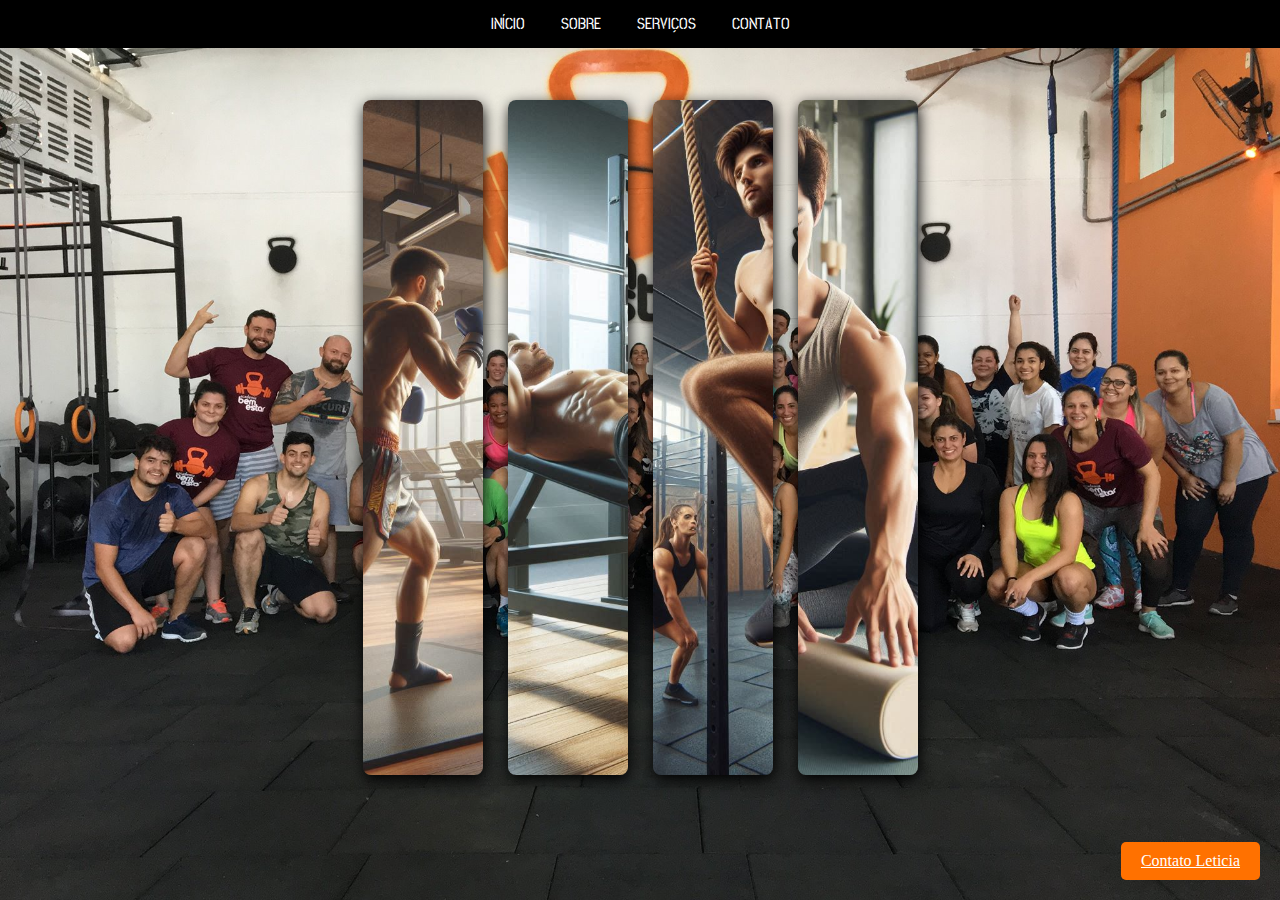
==== servicos.html @ b518c56d "correção" ====
<!DOCTYPE html>
<html lang="en">

<head>
    <meta charset="UTF-8">
    <meta name="description" content="Academia Bem Estar">
    <meta name="keywords" content="Academia, Bem, Estar, Rio, Claro">
    <meta name="viewport" content="width=device-width, initial-scale=1.0">
    <title>Academia Bem Estar</title>
    <link rel="icon" href="/Imagens/IconeAbaBemEstar.jpg" />
    <link rel="stylesheet" href="style.css">
</head>

<body>
    <ul>
        <li><a class="active" href="index.html">INÍCIO</a></li>
        <li><a href="sobre.html">SOBRE</a></li>
        <li><a href="servicos.html">SERVIÇOS</a></li>
        <li><a href="contatoGeral.html">CONTATO</a></li>
    </ul>
    <main class="contato">
        <section class="contato__contato">
            <div class="carrossel_contato">
                <div class="container_contato">
                    <div>
                        <div class="content">
                            <h2>Muay Thai</h2>
                            <span>MENSALIDADE - R$ 80,00</span>
                            <span>TERÇA, QUARTA E QUINTA - 20:00</span>
                        </div>
                    </div>
                    <div>
                        <div class="content">
                            <h2>Musculação</h2>
                            <span>MENSALIDADE - R$ 70,00</span>
                            <span>SEGUNDA À SEXTA - 06:00 às 12:00 e 15:00 às 22:00</span>
                        </div>
                    </div>
                    <div>
                        <div class="content">
                            <h2>Crossfit</h2>
                            <span>MENSALIDADE - R$ 90,00</span>
                            <span>SEGUNDA À QUINTA - 07:00 e 19:00</span>
                        </div>
                    </div>
                    <div>
                        <div class="content">
                            <h2>Pilates</h2>
                            <span>MENSALIDADE - R$ 110,00</span>
                            <span>TERÇA E QUINTA - 08:00 e 18:30</span>
                        </div>
                    </div>
                </div>
            </div>
        </section>
    </main>
    <a href="pagina-contato-leticia.html" class="botao-contato">Contato Leticia</a>
</body>

</html>
---- style.css ----
@import url('https://fonts.googleapis.com/css2?family=Krona+One&family=Montserrat:wght@300;600&family=Stick+No+Bills&display=swap');

* {
    margin: 0;
    padding: 0;
    box-sizing: border-box;
}

body {
    background: url(Imagens/fundoTelaBemEstar.jpg) no-repeat center fixed;
    /*Escolhe a imagem que será utilizada como fundo*/
    background-size: cover;
    box-sizing: border-box;
}

/*****************************Página Inicio***********************************/
.apresentacao {
    margin: 3% 23%;
    display: flex;
    justify-content: space-between;
    text-align: center;
}

.apresentacao__conteudo {
    width: 100%;
    display: flex;
    flex-direction: column;
    gap: 45px;
    text-align: center;
    align-items: center;
}

.apresentacao__conteudo__endereco {
    background-color: #282828;
    color: white;
    text-align: center;
    height: 60px;
    padding: auto;
    margin: 4px;
    border-radius: 10px;
    width: 750px;
    font-family: "Stick No Bills", sans-serif;
    line-height: 250%;
}

.apresentacao__conteudo__horario {
    background-color: #282828;
    color: white;
    text-align: center;
    height: 90px;
    padding: auto;
    margin: 4px;
    border-radius: 10px;
    width: 600px;
    font-family: "Stick No Bills", sans-serif;
}

/*****************************Botão Acesso***********************************/
.botao-acesso {
    background-color: white;
    border: none;
    color: white;
    padding: 15px 32px;
    text-align: center;
    font-weight: bold;
    cursor: auto;
    margin: 25%;
    transition-duration: 0.3s;
    width: 250px;
    border-radius: 8px;
    font-family: "Stick No Bills", sans-serif;
    font-size: large;
}

.animacaobotao {
    background-color: #FF7100;
    color: white;
    border: 2px solid #FF7100;
}

.animacaobotao:hover {
    background-color: black;
    color: white;
}

/*****************************Barra de navegação***********************************/
ul {
    list-style-type: none;
    text-align: center;
    padding: 0;
    overflow: hidden;
    background-color: black;
}

li {
    font-family: "Stick No Bills", sans-serif;
    display: inline-block;
}

li a {
    display: block;
    color: white;
    text-align: center;
    padding: 14px 16px;
    text-decoration: none;
}

li a:hover {
    background-color: #FF7100;
}

/*****************************Página Sobre***********************************/
.sobre {
    margin: 3% 8%;
    display: flex;
    justify-content: space-between;
    text-align: center;
    gap: 5px;
}

.sobre__sobre {
    background-color: black;
    color: white;
    text-align: justify;
    height: 100%;
    padding: 10px;
    margin: 4px;
    border-radius: 10px;
    width: 100%;
    font-family: "Stick No Bills", sans-serif;
    font-size: 140%;
    opacity: 85%;
    line-height: 140%;
    box-shadow: 1px 5px 15px black;

}

/*****************************Carrossel de fotos - SOBRE***********************************/
.carrossel {
    min-height: 75vh;
    display: grid;
    place-items: center;

    font-family: "Stick No Bills", sans-serif;
    font-weight: 400;
}

.container {
    width: 100%;
    display: flex;
    justify-content: center;
    height: 550px;
    gap: 10px;

    >div {
        flex: 0 0 120px;
        border-radius: 0.5rem;
        transition: 0.5s ease-in-out;
        cursor: pointer;
        box-shadow: 1px 5px 15px black;
        position: relative;
        overflow: hidden;

        &:nth-of-type(1) {
            background: url(Imagens/fotoProfessor.jpeg) no-repeat 50% / cover;
        }

        &:nth-of-type(2) {
            background: url(Imagens/fotoLocal.jpeg) no-repeat 50% / cover;
        }

        &:nth-of-type(3) {
            background: url(Imagens/fotoEquipamento.jpg) no-repeat 50% / cover;
        }

        &:nth-of-type(4) {
            background: url(Imagens/fotoTreino.jpg) no-repeat 50% / cover;
        }

        .content {
            font-size: 1.5rem;
            color: #fff;
            display: flex;
            align-items: center;
            padding: 15px;
            opacity: 0;
            flex-direction: column;
            height: 100%;
            justify-content: flex-end;
            background: rgb(255, 115, 0);
            background: linear-gradient(0deg, rgba(255, 113, 0, 1)0%, rgba(255, 255, 255, 0)100%);
            transform: translateY(100%);
            transition: opacity 0.5s ease-in-out, transform 0.5s 0.2s;
            visibility: hidden;

            span {
                display: block;
                margin-top: 5px;
                font-size: 1.2rem;
            }
        }

        &:hover {
            flex: 0 0 250px;
            box-shadow: 1px 3px 15px #FF7100;
            transform: translateY(-30px);
        }

        &:hover .content {
            opacity: 1;
            transform: translateY(0%);
            visibility: visible;
        }
    }
}

/*****************************PAGINA SERVIÇOS***********************************/

.servico {
    margin: 3% 25%;
    display: flex;
    justify-content: space-between;
    text-align: center;
    gap: 5px;
}

.servico__video {
    background-color: black;
    color: white;
    text-align: justify;
    height: 100%;
    padding: 10px;
    margin: 4px;
    border-radius: 10px;
    width: 26, 5%;
    box-shadow: 1px 5px 15px black;

}

.servico__descricao {
    background-color: black;
    color: white;
    text-align: justify;
    height: 100%;
    padding: 10px;
    margin: 4px;
    border-radius: 10px;
    width: 26, 5%;
    font-family: "Stick No Bills", sans-serif;
    font-size: 125%;
    line-height: 100%;
    box-shadow: 1px 5px 15px black;

}

/*****************************BOTÃO CONTATO***********************************/

.botao-contato{
    position: fixed;
    bottom: 20px;
    right: 20px;
    background-color: #FF7100;
    color: #fff;
    border:none;
    padding: 10px 20px;
    border-radius: 5px;
    cursor: pointer;
}

/*****************************Página Contato Geral***********************************/
.contato {
    margin: 3% 8%;
    display: flex;
    justify-content: space-between;
    text-align: center;
    gap: 5px;
}

.contato__contato {
    
    color: white;
    text-align: justify;
    height: 100%;
    padding: 10px;
    margin: 4px;
    border-radius: 10px;
    width: 100%;
    font-family: "Stick No Bills", sans-serif;
    font-size: 140%;
    opacity: 100%;
    line-height: 140%;
}

/*****************************Carrossel de fotos - SOBRE***********************************/
.carrossel_contato {
    min-height: 75vh;
    display: grid;
    place-items: center;

    font-family: "Stick No Bills", sans-serif;
    font-weight: 500;
}

.container_contato {
    width: 100%;
    display: flex;
    justify-content: center;
    height: 100%;
    gap: 25px;

    >div {
        flex: 0 0 120px;
        border-radius: 0.5rem;
        transition: 0.5s ease-in-out;
        cursor: pointer;
        box-shadow: 1px 5px 15px black;
        position: relative;
        overflow: hidden;

        &:nth-of-type(1) {
            background: url(Imagens/fotoMuayThai.jpeg) no-repeat 50% / cover;
        }

        &:nth-of-type(2) {
            background: url(Imagens/fotoMusculacao.jpeg) no-repeat 50% / cover;
        }

        &:nth-of-type(3) {
            background: url(Imagens/fotoCrossfit.jpeg) no-repeat 50% / cover;
        }

        &:nth-of-type(4) {
            background: url(Imagens/fotoPilates.jpeg) no-repeat 50% / cover;
        }

        .content {
            font-size: 1.5rem;
            color: #fff;
            display: flex;
            align-items: center;
            padding: 15px;
            opacity: 0;
            flex-direction: column;
            height: 100%;
            justify-content: flex-end;
            background: rgb(255, 115, 0);
            background: linear-gradient(0deg, rgba(255, 113, 0, 1)0%, rgba(255, 255, 255, 0)100%);
            transform: translateY(100%);
            transition: opacity 0.8s ease-in-out, transform 1s 0.7s;
            visibility: hidden;

            span {
                display: block;
                margin-top: 5px;
                font-size: 1.2rem;
            }
        }

        &:hover {
            flex: 0 0 500px;
            box-shadow: 1px 3px 15px #FF7100;
            transform: translateY(-30px);
        }

        &:hover .content {
            opacity: 1;
            transform: translateY(0%);
            visibility: visible;
        }
    }
}
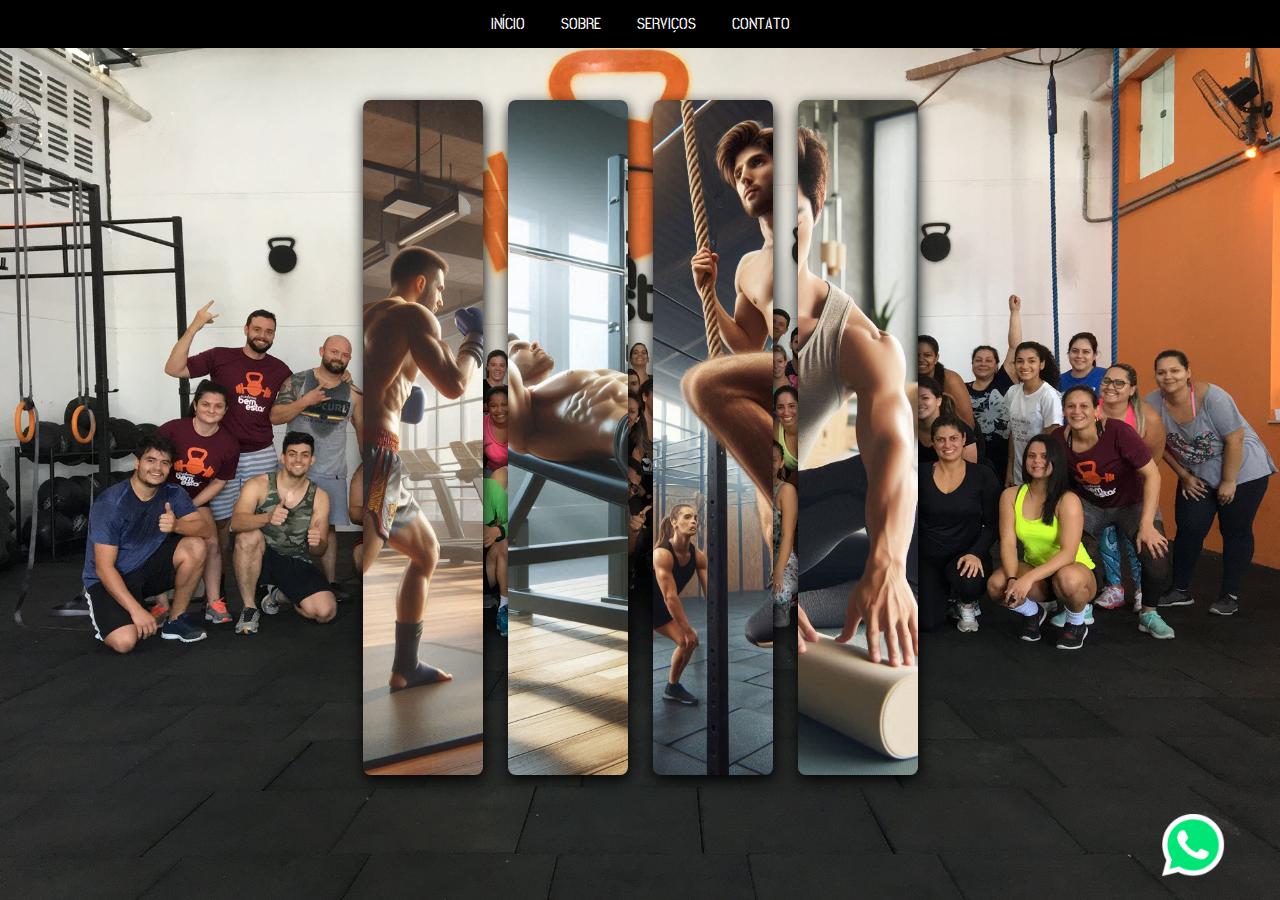
==== commit b7ddd887: "alteraçao confirmada" ====
--- a/servicos.html
+++ b/servicos.html
@@ -54,7 +54,8 @@
             </div>
         </section>
     </main>
-    <a href="pagina-contato-leticia.html" class="botao-contato">Contato Leticia</a>
+    <a href="https://api.whatsapp.com/send?phone=5519971586353" class="botao-contato"><img
+        src="Imagens/iconeWhatsapp.png" width="10%" height="10%"></a>
 </body>
 
 </html>--- a/style.css
+++ b/style.css
@@ -257,12 +257,12 @@
 
 .botao-contato{
     position: fixed;
-    bottom: 20px;
-    right: 20px;
-    background-color: #FF7100;
+    bottom: 10px;
+    right: -40%;
+    width: 50%;
     color: #fff;
     border:none;
-    padding: 10px 20px;
+    padding: 10px 10px;
     border-radius: 5px;
     cursor: pointer;
 }
